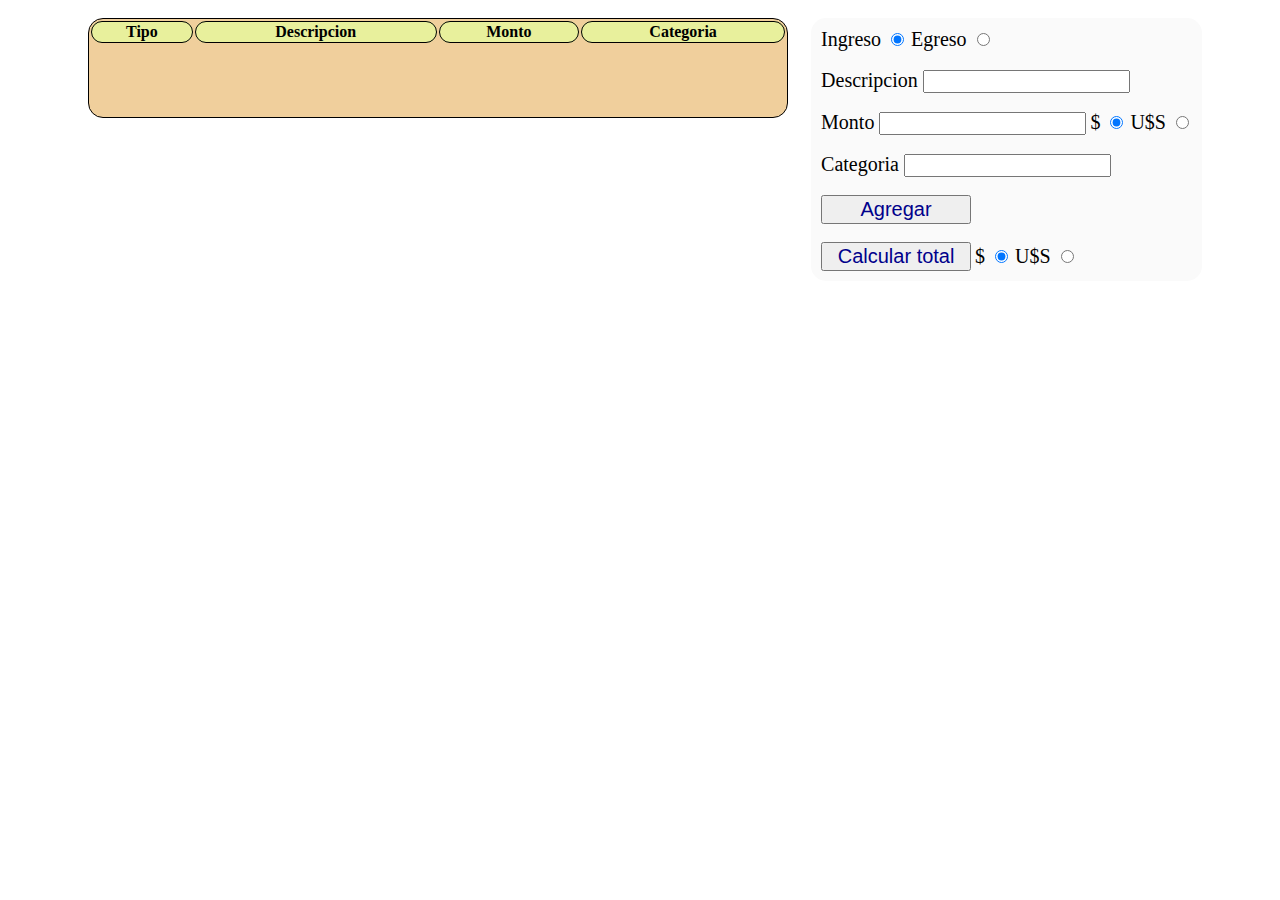
==== HTML.html @ 69623991 "Version 1" ====
<!doctype html>
<html lang="es">
	<head>
		<meta charset="utf-8">
		<meta name="viewport" content="width=device-width, initial-scale=1.0">
		<title> Gastos </title>
		<link rel="stylesheet" href="CSS.css">
		<script src="JS.js"> </script>
	</head>
	<body>
		<div id="div1">
			<table id="tabla">
				<thead>
					<tr>
						<th> Tipo </th>
						<th> Descripcion </th>
						<th> Monto </th>
						<th> Categoria </th>
					</tr>
				</thead>
				<tbody>
				
				</tbody>
			</table>
		</div>
		<div id="div2">
			<form id="formulario">
				<label for="ingreso"> Ingreso </label>
				<input type="radio" id="ingreso" name="egreso/ingreso" checked>
				<label for="egreso"> Egreso </label>
				<input type="radio" id="egreso" name="egreso/ingreso">
				<br>
				<br>
				<label for="descripcion"> Descripcion </label>
				<input type="text" id="descripcion" name="descripcion" class="Cuadro">
				<br>
				<br>
				<label for="monto"> Monto </label>
				<input type="number" id="monto" name="monto" class="Cuadro">
				<label for="$"> $ </label>
				<input type="radio" id="$" name="moneda" checked>
				<label for="USD"> U$S </label>
				<input type="radio" id="USD" name="moneda">
				<br>
				<br>
				<label for="categoria"> Categoria </label>
				<input type="text" id="categoria" name="categoria" class="Cuadro">
				<br>
				<br>
				<input type="button" id="boton" name="boton" value="Agregar" class="Botones">
				<br>
				<br>
				<input type="button" id="total" name="total" value="Calcular total" class="Botones">
				<label for="$2"> $ </label>
				<input type="radio" id="$2" name="moneda2" checked>
				<label for="USD2"> U$S </label>
				<input type="radio" id="USD2" name="moneda2">
			</form>
		</div>
	</body>
</html>
---- CSS.css ----
table, th, td{
	border: 1px solid black;
	text-align: center;
	border-radius: 15px 15px 15px 15px;
}

label {font-size: 20px;}

.Cuadro{font-size:15px;}

.Botones{
	color: darkblue;
	width: 150px;
	font-size: 20px;
	
}

table{
	width: 700px; 
	height:100px;
	background-color:#F0CF9C;	
}

tr{
	background-color:#E8F09C;
}

td {
	background-color: #D4F09C;
}

#div1{
	float: left;
	margin-left: 80px;
	margin-top: 10px;
}

#div2{
	float: right;
	margin-right: 70px;
	margin-top: 10px;
	background-color: #fafafa;
	border-radius: 15px 15px 15px 15px;
	padding:10px;
	
}
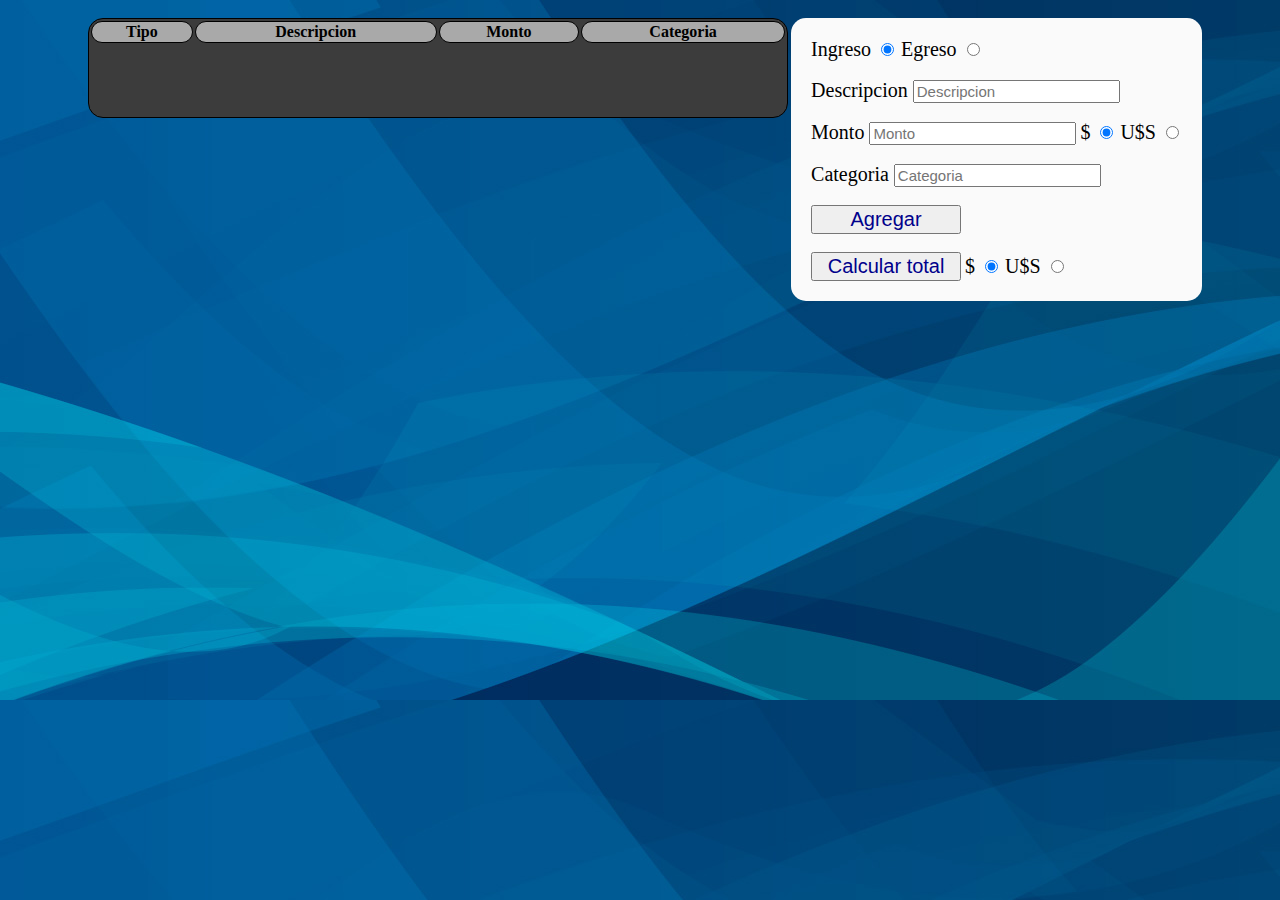
==== commit 4ce84d1f: "Add files via upload" ====
--- a/HTML.html
+++ b/HTML.html
@@ -1,61 +1,61 @@
-<!doctype html>
-<html lang="es">
-	<head>
-		<meta charset="utf-8">
-		<meta name="viewport" content="width=device-width, initial-scale=1.0">
-		<title> Gastos </title>
-		<link rel="stylesheet" href="CSS.css">
-		<script src="JS.js"> </script>
-	</head>
-	<body>
-		<div id="div1">
-			<table id="tabla">
-				<thead>
-					<tr>
-						<th> Tipo </th>
-						<th> Descripcion </th>
-						<th> Monto </th>
-						<th> Categoria </th>
-					</tr>
-				</thead>
-				<tbody>
-				
-				</tbody>
-			</table>
-		</div>
-		<div id="div2">
-			<form id="formulario">
-				<label for="ingreso"> Ingreso </label>
-				<input type="radio" id="ingreso" name="egreso/ingreso" checked>
-				<label for="egreso"> Egreso </label>
-				<input type="radio" id="egreso" name="egreso/ingreso">
-				<br>
-				<br>
-				<label for="descripcion"> Descripcion </label>
-				<input type="text" id="descripcion" name="descripcion" class="Cuadro">
-				<br>
-				<br>
-				<label for="monto"> Monto </label>
-				<input type="number" id="monto" name="monto" class="Cuadro">
-				<label for="$"> $ </label>
-				<input type="radio" id="$" name="moneda" checked>
-				<label for="USD"> U$S </label>
-				<input type="radio" id="USD" name="moneda">
-				<br>
-				<br>
-				<label for="categoria"> Categoria </label>
-				<input type="text" id="categoria" name="categoria" class="Cuadro">
-				<br>
-				<br>
-				<input type="button" id="boton" name="boton" value="Agregar" class="Botones">
-				<br>
-				<br>
-				<input type="button" id="total" name="total" value="Calcular total" class="Botones">
-				<label for="$2"> $ </label>
-				<input type="radio" id="$2" name="moneda2" checked>
-				<label for="USD2"> U$S </label>
-				<input type="radio" id="USD2" name="moneda2">
-			</form>
-		</div>
-	</body>
+<!doctype html>
+<html lang="es">
+	<head>
+		<meta charset="utf-8">
+		<meta name="viewport" content="width=device-width, initial-scale=1.0">
+		<title> Gastos </title>
+		<link rel="stylesheet" href="CSS.css">
+		<script src="JS.js"> </script>
+	</head>
+	<body>
+		<div id="div1">
+			<table id="tabla">
+				<thead>
+					<tr>
+						<th> Tipo </th>
+						<th> Descripcion </th>
+						<th> Monto </th>
+						<th> Categoria </th>
+					</tr>
+				</thead>
+				<tbody>
+				
+				</tbody>
+			</table>
+		</div>
+		<div id="div2">
+			<form id="formulario">
+				<label for="ingreso"> Ingreso </label>
+				<input type="radio" id="ingreso" name="egreso/ingreso" checked>
+				<label for="egreso"> Egreso </label>
+				<input type="radio" id="egreso" name="egreso/ingreso">
+				<br>
+				<br>
+				<label for="descripcion"> Descripcion </label>
+				<input type="text" id="descripcion" name="descripcion" class="Cuadro" placeholder="Descripcion">
+				<br>
+				<br>
+				<label for="monto"> Monto </label>
+				<input type="number" id="monto" name="monto" class="Cuadro" placeholder="Monto">
+				<label for="$"> $ </label>
+				<input type="radio" id="$" name="moneda" checked>
+				<label for="USD"> U$S </label>
+				<input type="radio" id="USD" name="moneda">
+				<br>
+				<br>
+				<label for="categoria"> Categoria </label>
+				<input type="text" id="categoria" name="categoria" class="Cuadro" placeholder="Categoria">
+				<br>
+				<br>
+				<input type="button" id="boton" name="boton" value="Agregar" class="Botones">
+				<br>
+				<br>
+				<input type="button" id="total" name="total" value="Calcular total" class="Botones">
+				<label for="$2"> $ </label>
+				<input type="radio" id="$2" name="moneda2" checked>
+				<label for="USD2"> U$S </label>
+				<input type="radio" id="USD2" name="moneda2">
+			</form>
+		</div>
+	</body>
 </html>--- a/CSS.css
+++ b/CSS.css
@@ -1,47 +1,48 @@
-table, th, td{
-	border: 1px solid black;
-	text-align: center;
-	border-radius: 15px 15px 15px 15px;
-}
-
-label {font-size: 20px;}
-
-.Cuadro{font-size:15px;}
-
-.Botones{
-	color: darkblue;
-	width: 150px;
-	font-size: 20px;
-	
-}
-
-table{
-	width: 700px; 
-	height:100px;
-	background-color:#F0CF9C;	
-}
-
-tr{
-	background-color:#E8F09C;
-}
-
-td {
-	background-color: #D4F09C;
-}
-
-#div1{
-	float: left;
-	margin-left: 80px;
-	margin-top: 10px;
-}
-
-#div2{
-	float: right;
-	margin-right: 70px;
-	margin-top: 10px;
-	background-color: #fafafa;
-	border-radius: 15px 15px 15px 15px;
-	padding:10px;
-	
-}
-
+html{background: url(Imagenes/Fondo.jpg);
+}
+
+table, th, td{
+	border: 1px solid black;
+	text-align: center;
+	border-radius: 15px 15px 15px 15px;
+}
+
+label {font-size: 20px;}
+
+.Cuadro{font-size:15px;}
+
+.Botones{
+	color: darkblue;
+	width: 150px;
+	font-size: 20px;
+}
+
+table{
+	width: 700px; 
+	height:100px;
+	background-color:#3C3C3C;
+}
+
+th{
+	background-color:#A9A9A9;
+}
+
+td {
+	background-color: #D4F09C;
+}
+
+#div1{
+	float: left;
+	margin-left: 80px;
+	margin-top: 10px;
+}
+
+#div2{
+	float: right;
+	margin-right: 70px;
+	margin-top: 10px;
+	background-color: #fafafa;
+	border-radius: 15px 15px 15px 15px;
+	padding:20px;
+	
+}